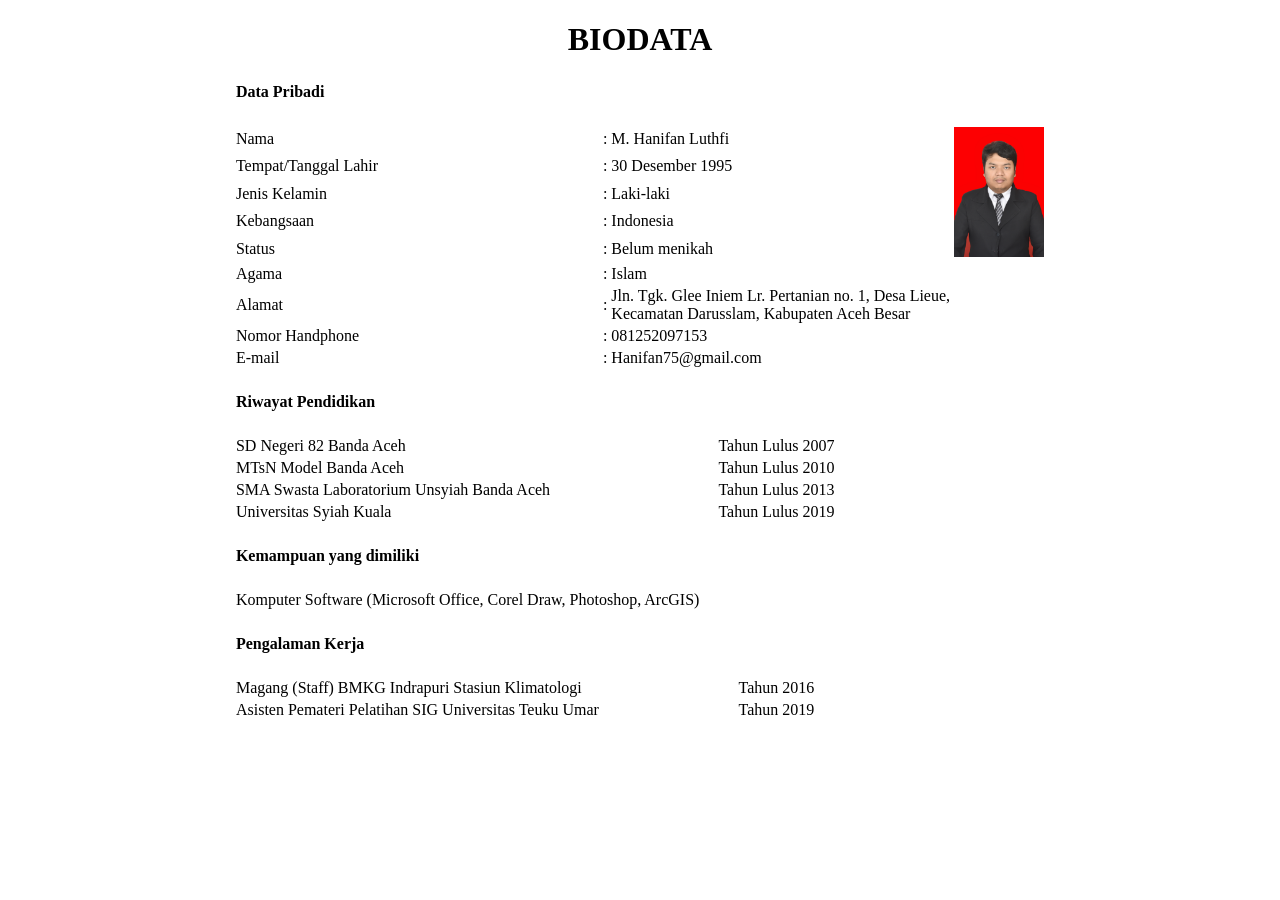
==== index.html @ a380c902 "update index + foto" ====
<!DOCTYPE html>
<html lang="en">
<head>
    <meta charset="UTF-8">
    <meta name="viewport" content="width=device-width, initial-scale=1.0">
    <meta http-equiv="X-UA-Compatible" content="ie=edge">
    <title>Document</title>
</head>
<body>
    <h1><center>BIODATA</center></h1>
    <center><table border="0">

        <!-- 1. row biodata dan foto -->
            <tr>
            <td><b>Data Pribadi</b></td>    
            </tr>

            <tr>
            <td><br></td>    
            </tr>

            <tr>
            <!-- Nama  -->
            <td>Nama</td>
            <td>:</td>
            <td>M. Hanifan Luthfi</td>
            <td rowspan="5"><img src="img/DSC_2529.JPG" width="90" height="130"></td>
            </tr>
        
            <tr>
            <!-- TTL  -->
            <td>Tempat/Tanggal Lahir</td>
            <td>:</td>
            <td>30 Desember 1995</td>
            </tr>

            <tr>
            <!-- Jenis Kelamin  -->
            <td>Jenis Kelamin</td>
            <td>:</td>
            <td>Laki-laki</td>
            </tr>

            <tr>
            <!-- Kebangsaan  -->
            <td>Kebangsaan</td>
            <td>:</td>
            <td>Indonesia</td>
            </tr>

            <tr>
            <!-- Status  -->
            <td>Status</td>
            <td>:</td>
            <td>Belum menikah</td>
            </tr>
            
            <tr>
            <!-- Agama  -->
            <td>Agama</td>
            <td>:</td>
            <td>Islam</td>
            </tr>

            <tr>
            <!-- Alamat  -->
            <td>Alamat</td>
            <td>:</td>
            <td>Jln. Tgk. Glee Iniem Lr. Pertanian no. 1, Desa Lieue,<br> Kecamatan Darusslam, Kabupaten Aceh Besar</td>
            </tr>

            <tr>
            <!-- No. HP  -->
            <td>Nomor Handphone</td>
            <td>:</td>
            <td>081252097153</td>
            </tr>

            <tr>
            <!-- Alamat e-mail  -->
            <td>E-mail</td>
            <td>:</td>
            <td>Hanifan75@gmail.com</td>
            </tr>
            
            <tr>
            <td><br></td>     
            </tr>

        <!-- 2. row pendidikan -->   
            <tr>
            <td><b>Riwayat Pendidikan</b></td>    
            </tr>

            <tr>
            <td><br></td>    
            </tr>
            
            <tr>
            <!-- SD -->
            <td>SD Negeri 82 Banda Aceh</td>
            <td colspan="2" align="center">Tahun Lulus 2007</td>
            </tr>

            <tr>
            <!-- MTs -->
            <td>MTsN Model Banda Aceh</td>
            <td colspan="2" align="center">Tahun Lulus 2010</td>
            </tr>

            <tr>
            <!-- SMA -->
            <td>SMA Swasta Laboratorium Unsyiah Banda Aceh</td>
            <td colspan="2" align="center">Tahun Lulus 2013</td>
            </tr>

            <tr>
            <!-- S1 -->
            <td>Universitas Syiah Kuala</td>
            <td colspan="2"  align="center">Tahun Lulus 2019</td>
            </tr>

            <tr>
            <td><br></td>     
            </tr>

        <!-- 3. kemampuan dan pengalaman kerja -->    
        <tr>
        <td><b>Kemampuan yang dimiliki</b></td>    
        </tr>

        <tr>
        <td><br></td>    
        </tr>

        <tr>
        <td colspan="3">Komputer Software (Microsoft Office, Corel Draw, Photoshop, ArcGIS)</td>    
        </tr>

        <tr>
        <td><br></td>    
        </tr>

        <tr>
        <td><b>Pengalaman Kerja</b></td>    
        </tr>
    
        <tr>
        <td><br></td>    
        </tr>

        <tr>
        <td>Magang (Staff) BMKG Indrapuri Stasiun Klimatologi</td>
        <td colspan="2" align="center">Tahun 2016</td>
        </tr>

        <tr>
        <td>Asisten Pemateri Pelatihan SIG Universitas Teuku Umar</td>
        <td colspan="2" align="center">Tahun 2019</td>
        </tr>
        
        <tr>
        <!-- 4. media sosial -->
        </tr>

    
    </table>
    </center>
</body>
</html>
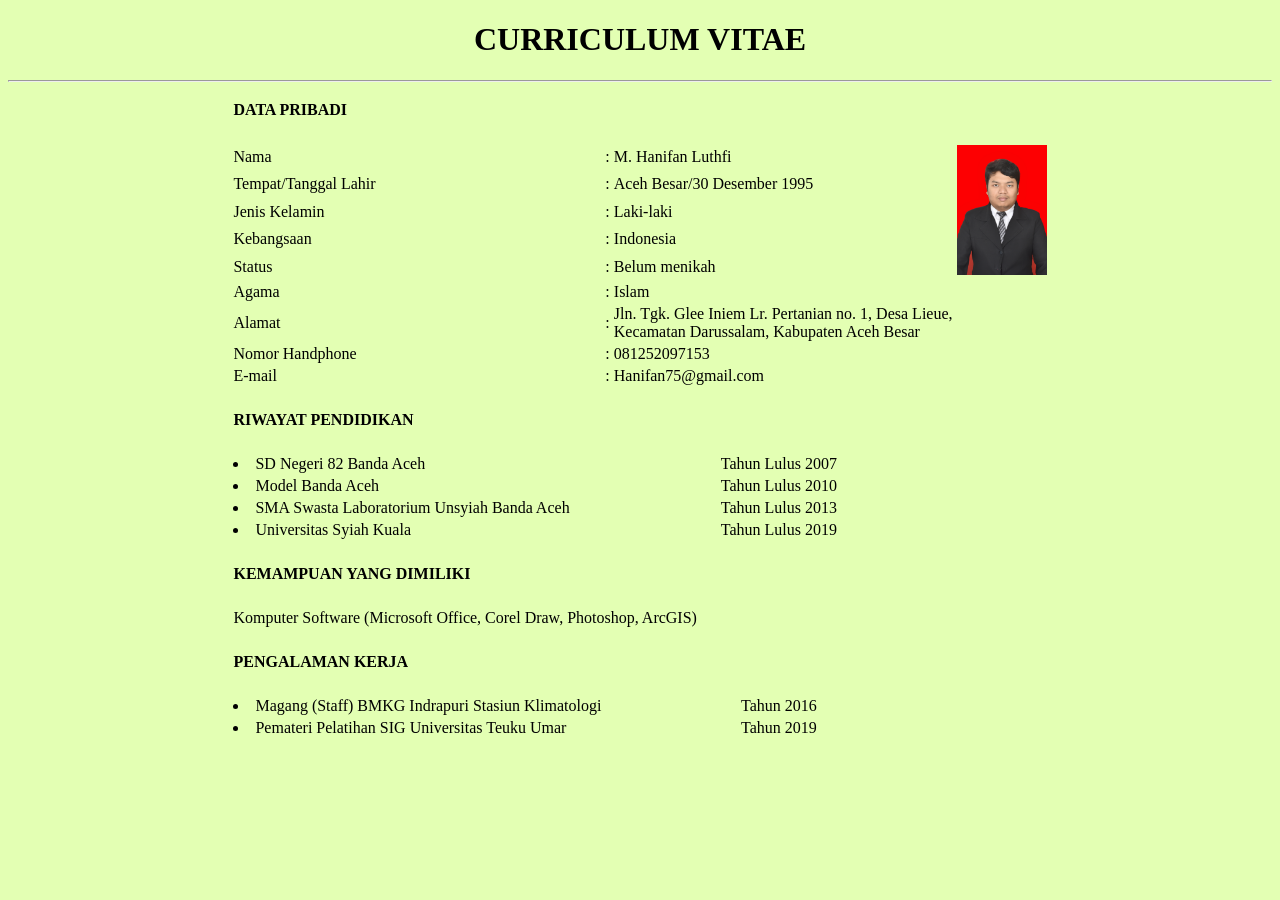
==== commit 1b2d004d: "Update index" ====
--- a/index.html
+++ b/index.html
@@ -6,127 +6,130 @@
     <meta http-equiv="X-UA-Compatible" content="ie=edge">
     <title>Document</title>
 </head>
-<body>
-    <h1><center>BIODATA</center></h1>
-    <center><table border="0">
+<body bgcolor=#e3ffb3>
+    <h1><center>CURRICULUM VITAE</center></h1><hr>
+    <center>
+        <table border="0">
 
         <!-- 1. row biodata dan foto -->
-            <tr>
-            <td><b>Data Pribadi</b></td>    
-            </tr>
+        <tr>
+        <td><b>DATA PRIBADI</b></td>    
+        </tr>
 
-            <tr>
-            <td><br></td>    
-            </tr>
+        <tr>
+        <td><br></td>    
+        </tr>
 
-            <tr>
-            <!-- Nama  -->
-            <td>Nama</td>
-            <td>:</td>
-            <td>M. Hanifan Luthfi</td>
-            <td rowspan="5"><img src="img/DSC_2529.JPG" width="90" height="130"></td>
-            </tr>
+        <tr>
+        <!-- Nama  -->
+        <td>Nama</td>
+        <td>:</td>
+        <td>M. Hanifan Luthfi</td>
+        <td rowspan="5"><img src="img/DSC_2529.JPG" width="90" height="130"></td>
+        </tr>
+
+        <tr>
+        <!-- TTL  -->
+        <td>Tempat/Tanggal Lahir</td>
+        <td>:</td>
+        <td>Aceh Besar/30 Desember 1995</td>
+        </tr>
+
+        <tr>
+        <!-- Jenis Kelamin  -->
+        <td>Jenis Kelamin</td>
+        <td>:</td>
+        <td>Laki-laki</td>
+        </tr>
+
+        <tr>
+        <!-- Kebangsaan  -->
+        <td>Kebangsaan</td>
+        <td>:</td>
+        <td>Indonesia</td>
+        </tr>
+
+        <tr>
+        <!-- Status  -->
+        <td>Status</td>
+        <td>:</td>
+        <td>Belum menikah</td>
+        </tr>
         
-            <tr>
-            <!-- TTL  -->
-            <td>Tempat/Tanggal Lahir</td>
-            <td>:</td>
-            <td>30 Desember 1995</td>
-            </tr>
+        <tr>
+        <!-- Agama  -->
+        <td>Agama</td>
+        <td>:</td>
+        <td>Islam</td>
+        </tr>
 
-            <tr>
-            <!-- Jenis Kelamin  -->
-            <td>Jenis Kelamin</td>
-            <td>:</td>
-            <td>Laki-laki</td>
-            </tr>
+        <tr>
+        <!-- Alamat  -->
+        <td>Alamat</td>
+        <td>:</td>
+        <td>Jln. Tgk. Glee Iniem Lr. Pertanian no. 1, Desa Lieue,<br> Kecamatan Darussalam, Kabupaten Aceh Besar</td>
+        </tr>
 
-            <tr>
-            <!-- Kebangsaan  -->
-            <td>Kebangsaan</td>
-            <td>:</td>
-            <td>Indonesia</td>
-            </tr>
+        <tr>
+        <!-- No. HP  -->
+        <td>Nomor Handphone</td>
+        <td>:</td>
+        <td>081252097153</td>
+        </tr>
 
-            <tr>
-            <!-- Status  -->
-            <td>Status</td>
-            <td>:</td>
-            <td>Belum menikah</td>
-            </tr>
-            
-            <tr>
-            <!-- Agama  -->
-            <td>Agama</td>
-            <td>:</td>
-            <td>Islam</td>
-            </tr>
-
-            <tr>
-            <!-- Alamat  -->
-            <td>Alamat</td>
-            <td>:</td>
-            <td>Jln. Tgk. Glee Iniem Lr. Pertanian no. 1, Desa Lieue,<br> Kecamatan Darusslam, Kabupaten Aceh Besar</td>
-            </tr>
-
-            <tr>
-            <!-- No. HP  -->
-            <td>Nomor Handphone</td>
-            <td>:</td>
-            <td>081252097153</td>
-            </tr>
-
-            <tr>
-            <!-- Alamat e-mail  -->
-            <td>E-mail</td>
-            <td>:</td>
-            <td>Hanifan75@gmail.com</td>
-            </tr>
-            
-            <tr>
-            <td><br></td>     
-            </tr>
+        <tr>
+        <!-- Alamat e-mail  -->
+        <td>E-mail</td>
+        <td>:</td>
+        <td>Hanifan75@gmail.com</td>
+        </tr>
+        
+        <tr>
+        <td><br></td>     
+        </tr>
 
         <!-- 2. row pendidikan -->   
-            <tr>
-            <td><b>Riwayat Pendidikan</b></td>    
-            </tr>
+        <tr>
+        <td><b>RIWAYAT PENDIDIKAN</b></td>    
+        </tr>
 
-            <tr>
-            <td><br></td>    
-            </tr>
-            
-            <tr>
-            <!-- SD -->
-            <td>SD Negeri 82 Banda Aceh</td>
-            <td colspan="2" align="center">Tahun Lulus 2007</td>
-            </tr>
+        <tr>
+        <td><br></td>    
+        </tr>
+        
+        <ul>
+        <tr>
+        <!-- SD -->
+        <td><li>SD Negeri 82 Banda Aceh</li></td>
+        <td colspan="2" align="center">Tahun Lulus 2007</td>
+        </tr>    
 
-            <tr>
-            <!-- MTs -->
-            <td>MTsN Model Banda Aceh</td>
-            <td colspan="2" align="center">Tahun Lulus 2010</td>
-            </tr>
+        <tr>
+        <!-- MTs -->
+        <td><li> Model Banda Aceh</li></td>
+        <td colspan="2" align="center">Tahun Lulus 2010</td>
+        </tr>
 
-            <tr>
-            <!-- SMA -->
-            <td>SMA Swasta Laboratorium Unsyiah Banda Aceh</td>
-            <td colspan="2" align="center">Tahun Lulus 2013</td>
-            </tr>
+        <tr>
+        <!-- SMA -->
+        <td><li>SMA Swasta Laboratorium Unsyiah Banda Aceh</li></td>
+        <td colspan="2" align="center">Tahun Lulus 2013</td>
+        </tr>
 
-            <tr>
-            <!-- S1 -->
-            <td>Universitas Syiah Kuala</td>
-            <td colspan="2"  align="center">Tahun Lulus 2019</td>
-            </tr>
+        <tr>
+        <!-- S1 -->
+        <td><li>Universitas Syiah Kuala</li></td>
+        <td colspan="2"  align="center">Tahun Lulus 2019</tr>
+        </tr>
+        </ul>
 
-            <tr>
-            <td><br></td>     
-            </tr>
+        <tr>
+        <td><br></td>     
+        </tr>
 
         <!-- 3. kemampuan dan pengalaman kerja -->    
         <tr>
-        <td><b>Kemampuan yang dimiliki</b></td>    
+        <td><b>KEMAMPUAN YANG DIMILIKI</b></td>    
         </tr>
 
         <tr>
@@ -141,30 +144,34 @@
         <td><br></td>    
         </tr>
 
+        <!-- Pengalaman Kerja -->
+
         <tr>
-        <td><b>Pengalaman Kerja</b></td>    
+        <td><b>PENGALAMAN KERJA</b></td>    
         </tr>
-    
+
         <tr>
         <td><br></td>    
         </tr>
 
+        <ul>
         <tr>
-        <td>Magang (Staff) BMKG Indrapuri Stasiun Klimatologi</td>
+        <td><li>Magang (Staff) BMKG Indrapuri Stasiun Klimatologi</li></td>
         <td colspan="2" align="center">Tahun 2016</td>
         </tr>
 
         <tr>
-        <td>Asisten Pemateri Pelatihan SIG Universitas Teuku Umar</td>
+        <td><li>Pemateri Pelatihan SIG Universitas Teuku Umar</li></td>
         <td colspan="2" align="center">Tahun 2019</td>
         </tr>
-        
+        </ul>
+
         <tr>
         <!-- 4. media sosial -->
         </tr>
 
     
-    </table>
+        </table>
     </center>
 </body>
 </html>
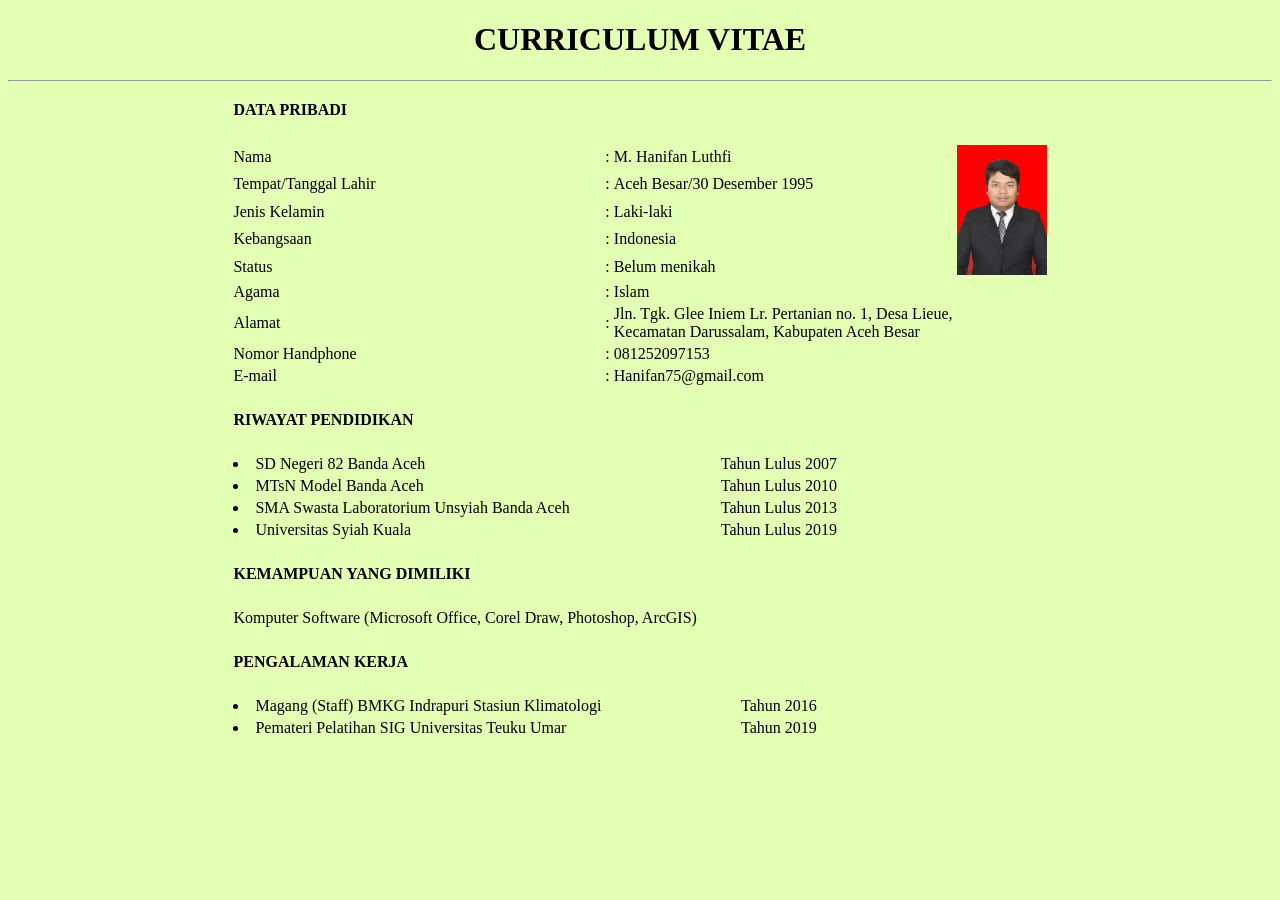
==== commit a30f783a: "update index" ====
--- a/index.html
+++ b/index.html
@@ -106,7 +106,7 @@
 
         <tr>
         <!-- MTs -->
-        <td><li> Model Banda Aceh</li></td>
+        <td><li>MTsN Model Banda Aceh</li></td>
         <td colspan="2" align="center">Tahun Lulus 2010</td>
         </tr>
 
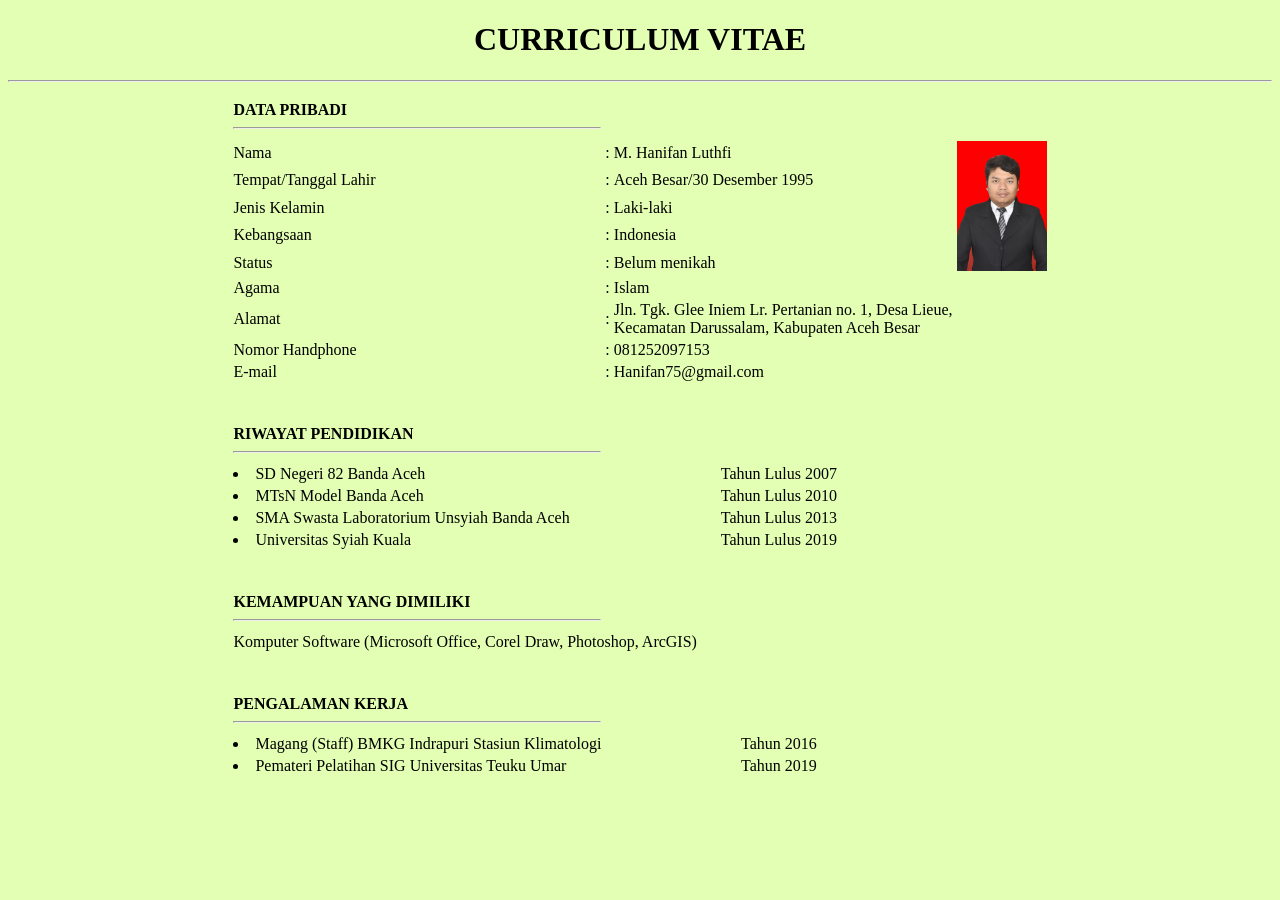
==== commit b2059da8: "update index" ====
--- a/index.html
+++ b/index.html
@@ -13,11 +13,7 @@
 
         <!-- 1. row biodata dan foto -->
         <tr>
-        <td><b>DATA PRIBADI</b></td>    
-        </tr>
-
-        <tr>
-        <td><br></td>    
+        <td><b>DATA PRIBADI</b><hr></td>    
         </tr>
 
         <tr>
@@ -85,16 +81,12 @@
         </tr>
         
         <tr>
-        <td><br></td>     
+        <td><br><br></td>     
         </tr>
 
         <!-- 2. row pendidikan -->   
         <tr>
-        <td><b>RIWAYAT PENDIDIKAN</b></td>    
-        </tr>
-
-        <tr>
-        <td><br></td>    
+        <td><b>RIWAYAT PENDIDIKAN</b><hr></td>    
         </tr>
         
         <ul>
@@ -124,16 +116,12 @@
         </ul>
 
         <tr>
-        <td><br></td>     
+        <td><br><br></td>     
         </tr>
 
         <!-- 3. kemampuan dan pengalaman kerja -->    
         <tr>
-        <td><b>KEMAMPUAN YANG DIMILIKI</b></td>    
-        </tr>
-
-        <tr>
-        <td><br></td>    
+        <td><b>KEMAMPUAN YANG DIMILIKI</b><hr></td>    
         </tr>
 
         <tr>
@@ -141,17 +129,13 @@
         </tr>
 
         <tr>
-        <td><br></td>    
+        <td><br><br></td>    
         </tr>
 
         <!-- Pengalaman Kerja -->
 
         <tr>
-        <td><b>PENGALAMAN KERJA</b></td>    
-        </tr>
-
-        <tr>
-        <td><br></td>    
+        <td><b>PENGALAMAN KERJA</b><hr></td>    
         </tr>
 
         <ul>
@@ -167,6 +151,11 @@
         </ul>
 
         <tr>
+        <td><br><br></td>    
+        </tr>
+    
+
+        <tr>
         <!-- 4. media sosial -->
         </tr>
 
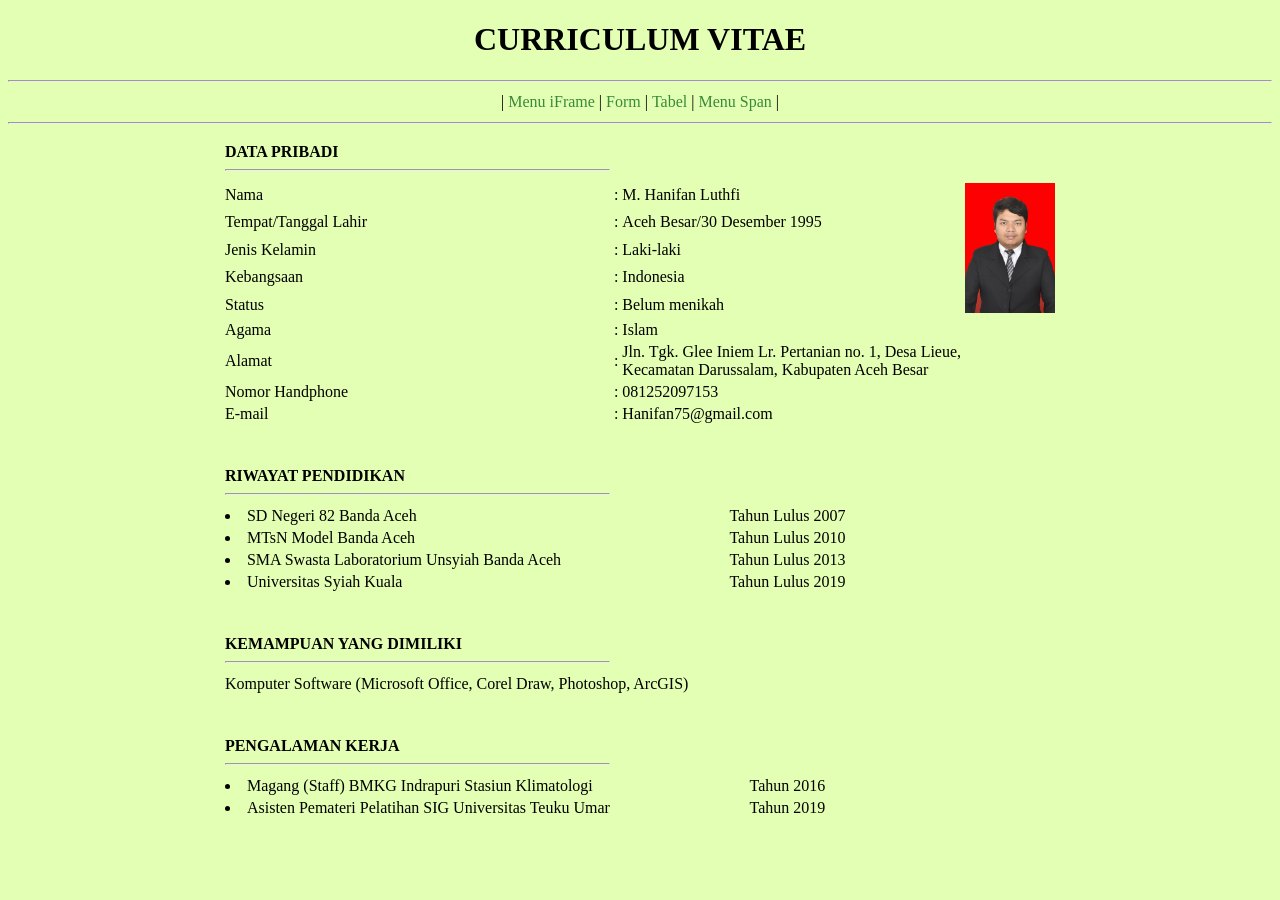
==== commit c8cf8f76: "update index" ====
--- a/index.html
+++ b/index.html
@@ -1,14 +1,52 @@
 <!DOCTYPE html>
 <html lang="en">
 <head>
+    <style>
+        a:link {
+          color: rgb(56, 138, 56);
+          background-color: transparent;
+          text-decoration: none;
+        }
+        a:visited {
+          color: rgb(14, 1, 3);
+          background-color: transparent;
+          text-decoration: none;
+        }
+        a:hover {
+          color: rgba(255, 0, 0, 0.925);
+          background-color: transparent;
+          text-decoration: underline;
+        }
+        a:active {
+          color: rgb(37, 201, 78);
+          background-color: transparent;
+          text-decoration: underline;
+        }
+        </style>
     <meta charset="UTF-8">
     <meta name="viewport" content="width=device-width, initial-scale=1.0">
     <meta http-equiv="X-UA-Compatible" content="ie=edge">
-    <title>Document</title>
+    <title>Curriculum Vitae</title>
 </head>
 <body bgcolor=#e3ffb3>
     <h1><center>CURRICULUM VITAE</center></h1><hr>
+
+    <!-- Hyperlink di tengah -->
     <center>
+        <table border="0">
+            <tr>
+                <td>|</td><td><a href="iframe.html" target="blank">Menu iFrame</a></td>
+                <td>|</td><td><a href="form.html" target="blank">Form</a></td>
+                <td>|</td><td><a href="tabel.html" target="blank">Tabel</a></td>
+                <td>|</td><td><a href="span.html" target="blank">Menu Span</a></td><td>|</td>
+            </tr>
+        </table>
+    </center>
+    
+    <hr>
+
+    <center>
+               
         <table border="0">
 
         <!-- 1. row biodata dan foto -->
@@ -145,7 +183,7 @@
         </tr>
 
         <tr>
-        <td><li>Pemateri Pelatihan SIG Universitas Teuku Umar</li></td>
+        <td><li>Asisten Pemateri Pelatihan SIG Universitas Teuku Umar</li></td>
         <td colspan="2" align="center">Tahun 2019</td>
         </tr>
         </ul>
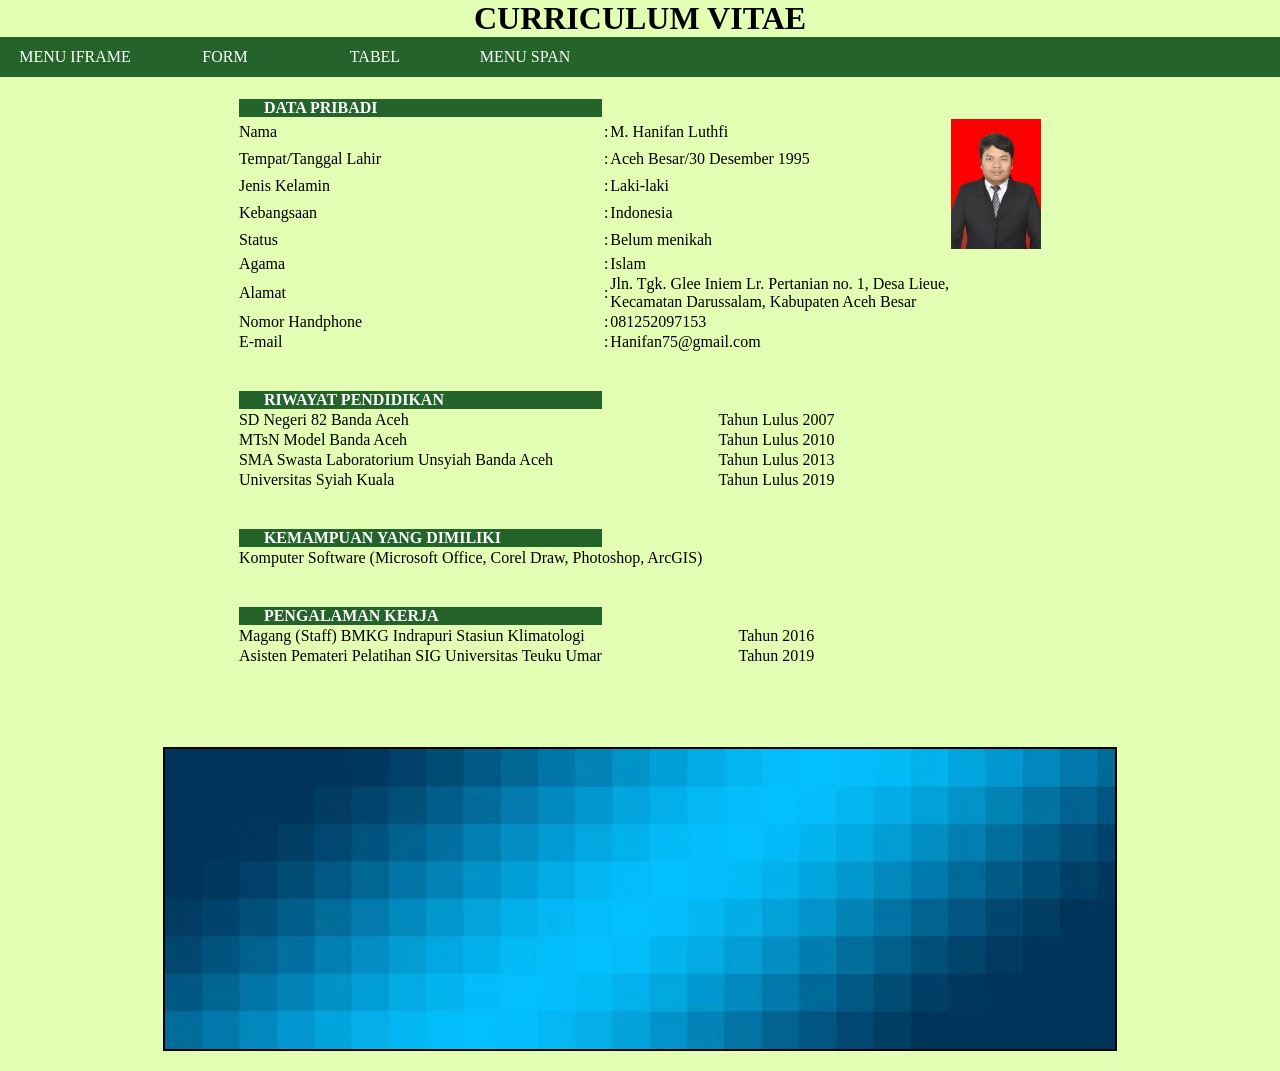
==== commit b5eeb10c: "slider+navbar" ====
--- a/index.html
+++ b/index.html
@@ -1,49 +1,45 @@
 <!DOCTYPE html>
 <html lang="en">
 <head>
-    <style>
-        a:link {
-          color: rgb(56, 138, 56);
-          background-color: transparent;
-          text-decoration: none;
-        }
-        a:visited {
-          color: rgb(14, 1, 3);
-          background-color: transparent;
-          text-decoration: none;
-        }
-        a:hover {
-          color: rgba(255, 0, 0, 0.925);
-          background-color: transparent;
-          text-decoration: underline;
-        }
-        a:active {
-          color: rgb(37, 201, 78);
-          background-color: transparent;
-          text-decoration: underline;
-        }
-        </style>
     <meta charset="UTF-8">
     <meta name="viewport" content="width=device-width, initial-scale=1.0">
     <meta http-equiv="X-UA-Compatible" content="ie=edge">
     <title>Curriculum Vitae</title>
+    <link rel="stylesheet" href="style.css">
 </head>
-<body bgcolor=#e3ffb3>
-    <h1><center>CURRICULUM VITAE</center></h1><hr>
-
-    <!-- Hyperlink di tengah -->
-    <center>
-        <table border="0">
-            <tr>
-                <td>|</td><td><a href="iframe.html" target="blank">Menu iFrame</a></td>
-                <td>|</td><td><a href="form.html" target="blank">Form</a></td>
-                <td>|</td><td><a href="tabel.html" target="blank">Tabel</a></td>
-                <td>|</td><td><a href="span.html" target="blank">Menu Span</a></td><td>|</td>
-            </tr>
-        </table>
-    </center>
-    
-    <hr>
+<body>
+    <h1><center>CURRICULUM VITAE</center></h1>
+
+    <!-- Navbar -->
+    <!-- <div>
+      <ul class="navbar">
+        <li class="menu"><a href="iframe.html" target="blank">menu iFrame</a></li>
+        <li class="drop"><a href="form.html" target="blank">form</a></li>
+          <ul class="drop-item">
+            <li><a href="form.html" target="blank">Form Pendaftaran</a></li>
+            <li><a href="form.html" target="blank">Form Login</a></li>
+          </ul>
+        <li class="menu"><a href="tabel.html" target="blank">tabel</a></li>
+        <li class="menu"><a href="span.html" target="blank">menu span</a></li>
+      </ul>
+    </div> -->
+
+    <div class="menu-wrap">
+      <ul>
+        <li><a href="iframe.html" target="blank">menu iFrame</a></li>
+        <li><a href="form.html" target="blank">form</a>
+          <ul>
+            <li><a href="form.html" target="blank">Pendaftaran</a></li>
+            <li><a href="form.html" target="blank">Login</a></li>
+          </ul>
+        <li><a href="tabel.html" target="blank">tabel</a></li>
+          <ul>
+            <li><a href="#tabel1">Tabel 1</a></li>
+            <li><a href="#tabel2">Tabel 2</a></li>
+          </ul>
+        <li><a href="span.html" target="blank">menu span</a></li>
+      </ul>
+      </div>
 
     <center>
                
@@ -51,7 +47,7 @@
 
         <!-- 1. row biodata dan foto -->
         <tr>
-        <td><b>DATA PRIBADI</b><hr></td>    
+        <td class="subjudul">DATA PRIBADI</td>    
         </tr>
 
         <tr>
@@ -124,31 +120,31 @@
 
         <!-- 2. row pendidikan -->   
         <tr>
-        <td><b>RIWAYAT PENDIDIKAN</b><hr></td>    
+        <td class="subjudul">RIWAYAT PENDIDIKAN</td>    
         </tr>
         
         <ul>
         <tr>
         <!-- SD -->
-        <td><li>SD Negeri 82 Banda Aceh</li></td>
+        <td>SD Negeri 82 Banda Aceh</td>
         <td colspan="2" align="center">Tahun Lulus 2007</td>
         </tr>    
 
         <tr>
         <!-- MTs -->
-        <td><li>MTsN Model Banda Aceh</li></td>
+        <td>MTsN Model Banda Aceh</td>
         <td colspan="2" align="center">Tahun Lulus 2010</td>
         </tr>
 
         <tr>
         <!-- SMA -->
-        <td><li>SMA Swasta Laboratorium Unsyiah Banda Aceh</li></td>
+        <td>SMA Swasta Laboratorium Unsyiah Banda Aceh</td>
         <td colspan="2" align="center">Tahun Lulus 2013</td>
         </tr>
 
         <tr>
         <!-- S1 -->
-        <td><li>Universitas Syiah Kuala</li></td>
+        <td>Universitas Syiah Kuala</td>
         <td colspan="2"  align="center">Tahun Lulus 2019</tr>
         </tr>
         </ul>
@@ -159,7 +155,7 @@
 
         <!-- 3. kemampuan dan pengalaman kerja -->    
         <tr>
-        <td><b>KEMAMPUAN YANG DIMILIKI</b><hr></td>    
+        <td class="subjudul">KEMAMPUAN YANG DIMILIKI</td>    
         </tr>
 
         <tr>
@@ -173,17 +169,17 @@
         <!-- Pengalaman Kerja -->
 
         <tr>
-        <td><b>PENGALAMAN KERJA</b><hr></td>    
+        <td class="subjudul">PENGALAMAN KERJA</td>    
         </tr>
 
         <ul>
         <tr>
-        <td><li>Magang (Staff) BMKG Indrapuri Stasiun Klimatologi</li></td>
+        <td>Magang (Staff) BMKG Indrapuri Stasiun Klimatologi</td>
         <td colspan="2" align="center">Tahun 2016</td>
         </tr>
 
         <tr>
-        <td><li>Asisten Pemateri Pelatihan SIG Universitas Teuku Umar</li></td>
+        <td>Asisten Pemateri Pelatihan SIG Universitas Teuku Umar</td>
         <td colspan="2" align="center">Tahun 2019</td>
         </tr>
         </ul>
@@ -200,5 +196,16 @@
     
         </table>
     </center>
+
+    <center>
+      <div class=slider>
+        <div class=slider-item>
+          <img src="img/1.jpg" alt="gambar1">
+          <img src="img/2.jpg" alt="gambar2">
+          <img src="img/3.jpg" alt="gambar3">
+          <img src="img/4.jpg" alt="gambar4">
+        </div>
+      </div>
+    </center>
 </body>
 </html>
--- a/style.css
+++ b/style.css
@@ -0,0 +1,292 @@
+*{
+    margin: 0;
+    padding: 0;
+}
+
+body{
+    background-color: #e3ffb3;
+}
+
+td{
+    color: black;
+}
+
+.subjudul{
+    font-weight: bold;
+    background-color: rgb(36, 100, 42);
+    color: white;
+    padding-left: 25px;
+}
+
+a{
+    text-decoration: none;
+    color: black;
+  }
+
+  .menu-wrap {
+	background-color: rgb(36,100,42); 
+	height:40px; 
+	line-height:40px; 
+	position:relative;
+	width:100%;
+	margin:auto;
+	margin-top:auto;
+     }
+ 
+   .menu-wrap ul {
+	list-style:none;
+     }
+ 
+  .menu-wrap ul li a {
+ 	float:left; 
+	width:150px; 
+	display:block; 
+	text-align:center; 
+	color: white; 
+	text-decoration:none; 
+	text-transform:uppercase;
+     }
+ 
+  .menu-wrap ul li a:hover {
+	background-color:rgb(22, 61, 26); 
+	display:block;
+     }
+ 
+   .menu-wrap ul li:hover ul {
+	display:block;
+     }
+ 
+   .menu-wrap ul ul {
+	display:none; 
+	list-style:none; 
+	position:absolute; 
+	background-color:rgb(22, 61, 26);
+	left:150px; 
+	top:40px; 
+	width:150px;
+     }
+ 
+   .menu-wrap ul ul li a {
+	float:none; 
+	display:block; 
+	text-align:center; 
+	width:150px;
+     }
+ 
+  .menu-wrap ul ul li a:hover {
+	color:#fff;
+      }
+
+table{
+    padding: 20px;
+}
+
+.slider{
+    border: 2px solid;
+    position: relative;
+    overflow: hidden;
+    margin: 20px;
+    width: 950px;
+    height: 300px;
+}
+
+.slider-item img{
+    width: 950px;
+    height: 300px;
+    float: left;
+}
+
+.slider-item{
+    position: relative;
+    width: 5000px;
+
+    animation-name: slide;
+    animation-duration: 16s;
+    animation-timing-function: ease-in-out;
+    animation-iteration-count: infinite;
+    -webkit-animation-name: slide;
+    -webkit-animation-duration: 16s;
+    -webkit-animation-timing-function: ease-in-out;
+    -webkit-animation-iteration-count: infinite;
+    -moz-animation-name: slide;
+    -moz-animation-duration: 16s;
+    -moz-animation-timing-function: ease-in-out;
+    -moz-animation-iteration-count: infinite;
+    -o-animation-name: slide;
+    -o-animation-duration: 16s;
+    -o-animation-timing-function: ease-in-out;
+    -o-animation-iteration-count: infinite;
+}
+
+.slider:after{
+    font-size: 150px; 
+	position: relative; 
+	z-index: 12; 
+	color: rgba(255,255,255, 0); 
+	left: 300px; top: 80px; 
+	-webkit-transition: 1s all ease-in-out; 
+	-moz-transition: 1s all ease-in-out; 
+	transition: 1s all ease-in-out;
+}
+
+@keyframes slide {     
+    0% {
+        left: 0; opacity: 0; 
+    }     
+    2% {
+        opacity: 1; 
+    }     
+    20% {
+        left: 0; opacity: 1; 
+    }     
+    21% {
+        opacity: 0; 
+    }     
+    24% {
+        opacity: 0; 
+    }     
+    25% {
+        left: -950px; opacity: 1; 
+    }       
+    45% {
+        left: -950px; opacity: 1; 
+    }     
+    46% {
+        opacity: 0; 
+    }     
+    48% {
+        opacity: 0; 
+    }     
+    50% {
+        left: -1900px; opacity: 1; 
+    }     
+    70% {
+        left: -1900px; opacity: 1; 
+    }     
+    72% {
+        opacity: 0; 
+    }     
+    74% {
+        opacity: 0; 
+    }    
+    75% {
+        left: -2850px; opacity: 1; 
+    }   	
+    95% {
+        left: -2850px; opacity: 1; 
+    }   	
+    97% { 
+        left: -2850px; opacity: 0;
+    }   	
+    100% {
+        left: 0; opacity: 0; 
+    }
+} 
+
+@-moz-keyframes slide {     
+    0% {
+        left: 0; opacity: 0; 
+    }     
+    2% {
+        opacity: 1; 
+    }     
+    20% {
+        left: 0; opacity: 1; 
+    }     
+    21% {
+        opacity: 0; 
+    }     
+    24% {
+        opacity: 0; 
+    }     
+    25% {
+        left: -950px; opacity: 1; 
+    }       
+    45% {
+        left: -950px; opacity: 1; 
+    }     
+    46% {
+        opacity: 0; 
+    }     
+    48% {
+        opacity: 0; 
+    }     
+    50% {
+        left: -1900px; opacity: 1; 
+    }     
+    70% {
+        left: -1900px; opacity: 1; 
+    }     
+    72% {
+        opacity: 0; 
+    }     
+    74% {
+        opacity: 0; 
+    }    
+    75% {
+        left: -2850px; opacity: 1; 
+    }   	
+    95% {
+        left: -2850px; opacity: 1; 
+    }   	
+    97% { 
+        left: -2850px; opacity: 0;
+    }   	
+    100% {
+        left: 0; opacity: 0; 
+    }
+} 
+
+@-webkit-keyframes slide {     
+    0% {
+        left: 0; opacity: 0; 
+    }     
+    2% {
+        opacity: 1; 
+    }     
+    20% {
+        left: 0; opacity: 1; 
+    }     
+    21% {
+        opacity: 0; 
+    }     
+    24% {
+        opacity: 0; 
+    }     
+    25% {
+        left: -950px; opacity: 1; 
+    }       
+    45% {
+        left: -950px; opacity: 1; 
+    }     
+    46% {
+        opacity: 0; 
+    }     
+    48% {
+        opacity: 0; 
+    }     
+    50% {
+        left: -1900px; opacity: 1; 
+    }     
+    70% {
+        left: -1900px; opacity: 1; 
+    }     
+    72% {
+        opacity: 0; 
+    }     
+    74% {
+        opacity: 0; 
+    }    
+    75% {
+        left: -2850px; opacity: 1; 
+    }   	
+    95% {
+        left: -2850px; opacity: 1; 
+    }   	
+    97% { 
+        left: -2850px; opacity: 0;
+    }   	
+    100% {
+        left: 0; opacity: 0; 
+    }
+} 
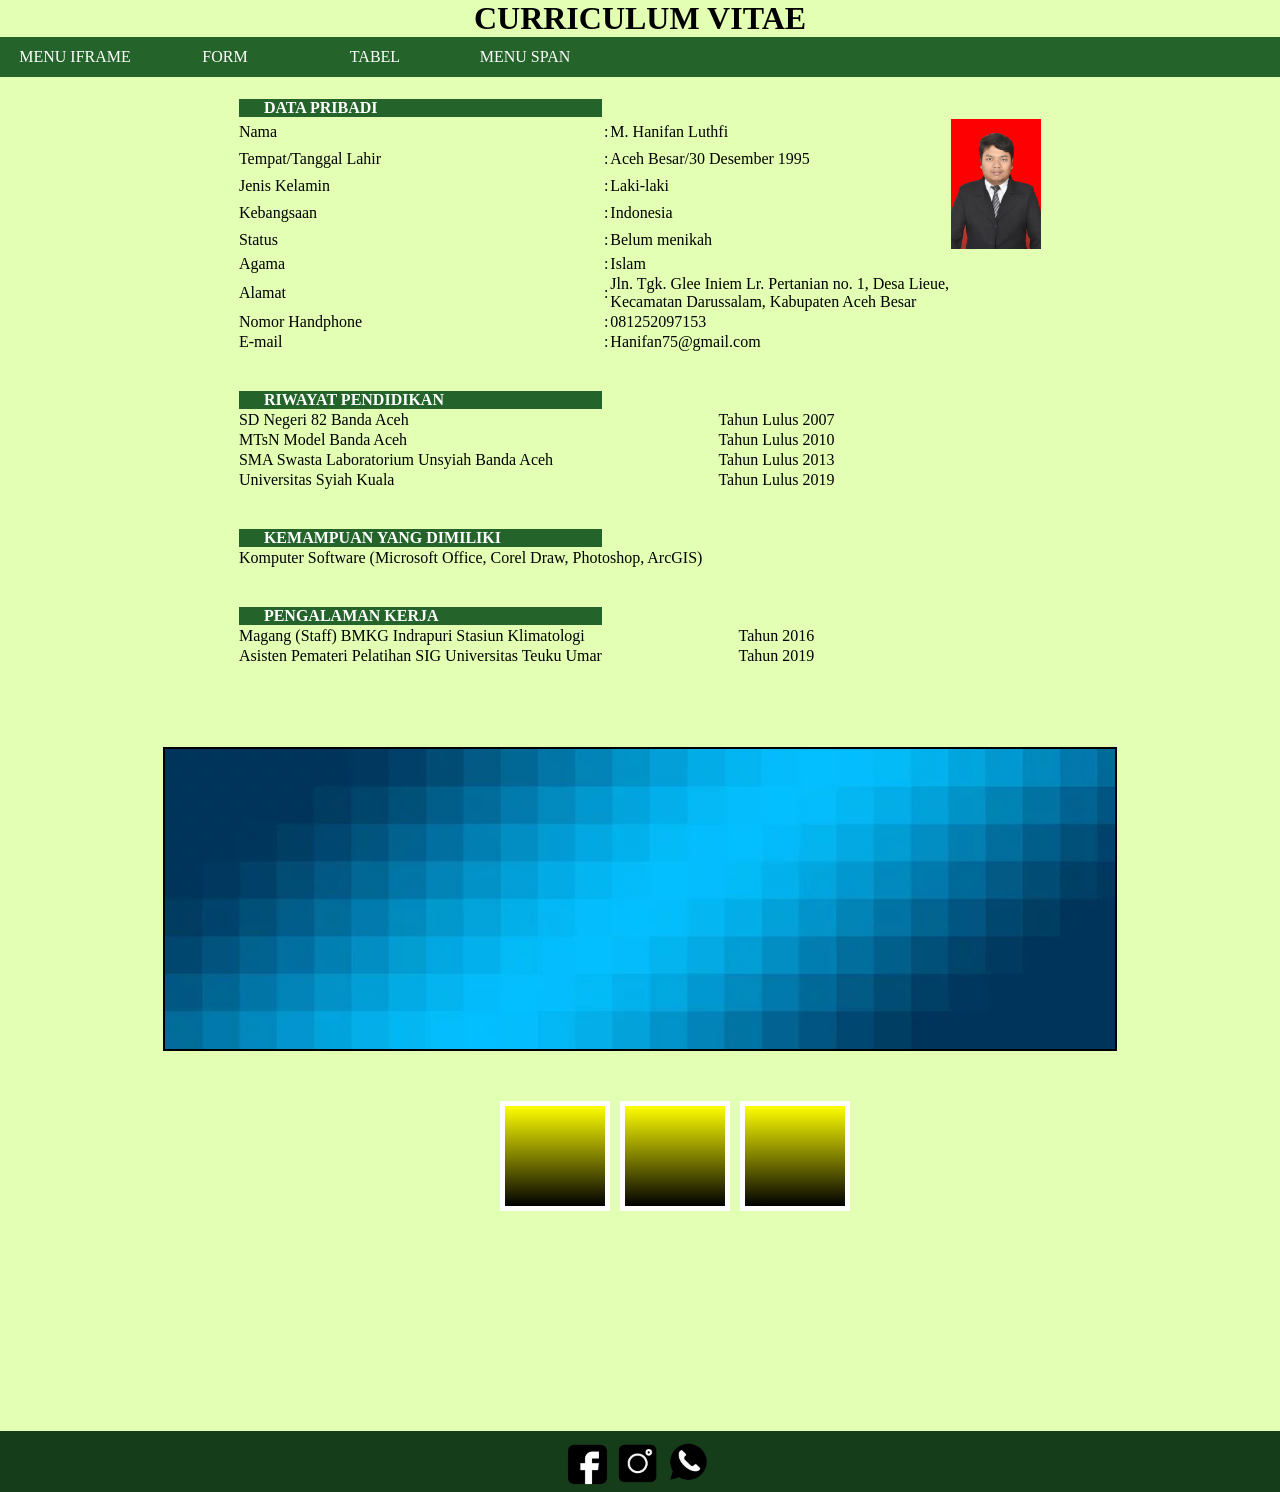
==== commit b169f81c: "foot" ====
--- a/index.html
+++ b/index.html
@@ -198,6 +198,7 @@
     </center>
 
     <center>
+
       <div class=slider>
         <div class=slider-item>
           <img src="img/1.jpg" alt="gambar1">
@@ -207,5 +208,19 @@
         </div>
       </div>
     </center>
+
+    <div class="contain">
+      <a href="" target="blank"><p class="kotak1"></p></a>
+      <p class="kotak2"></p>
+      <p class="kotak3"></p>
+     </div>
+
+     <footer class="foot">
+       <ul class="item">
+         <li><img src="img/fbwhite.png" width="50px"></li>
+         <li><img src="img/ig.png" width="50px"></li>
+         <li><img src="img/wa.png" width="50px"></li>
+       </ul>
+     </footer>
 </body>
 </html>
--- a/style.css
+++ b/style.css
@@ -79,6 +79,87 @@
 
 table{
     padding: 20px;
+}
+
+.contain{
+    margin-left: 500px;
+    margin-top: 50px;
+}
+
+.kotak1{
+    border: 5px white solid;
+    width: 100px;
+    height: 100px;
+    text-align: center;
+    background: linear-gradient(yellow,black);
+}
+
+.kotak1:hover{
+    width: 100px;
+    height: 100px;
+    border-radius: 100px;
+    text-align: center;
+    background: linear-gradient(black,yellow);
+}
+
+.kotak2{
+    position: relative;
+    border: 5px white solid;
+    bottom: 110px;
+    left: 120px;
+    width: 100px;
+    height: 100px;
+    text-align: center;
+    background: linear-gradient(yellow,black);
+}
+
+.kotak2:hover{
+    position: relative;
+    bottom: 110px;
+    left: 120px;
+    width: 100px;
+    height: 100px;
+    border-radius: 100px;
+    text-align: center;
+    background: linear-gradient(black,yellow);
+}
+
+.kotak3{
+    position: relative;
+    border: 5px white solid;
+    bottom: 220px;
+    left: 240px;
+    width: 100px;
+    height: 100px;
+    text-align: center;
+    background: linear-gradient(yellow,black);
+}
+
+.kotak3:hover{
+    position: relative;
+    bottom: 220px;
+    left: 240px;
+    width: 100px;
+    height: 100px;
+    border-radius: 100px;
+    text-align: center;
+    background: linear-gradient(black,yellow);
+}
+
+.foot{
+    float: left;
+    position: relative;
+    width: 100%;
+    background-color: rgb(22, 61, 26);
+    color: #fff;
+    text-transform: uppercase;
+}
+
+.item{
+    margin-top: 10px;
+    margin-left: 44%;
+    list-style: none;
+    display: flex;
 }
 
 .slider{
